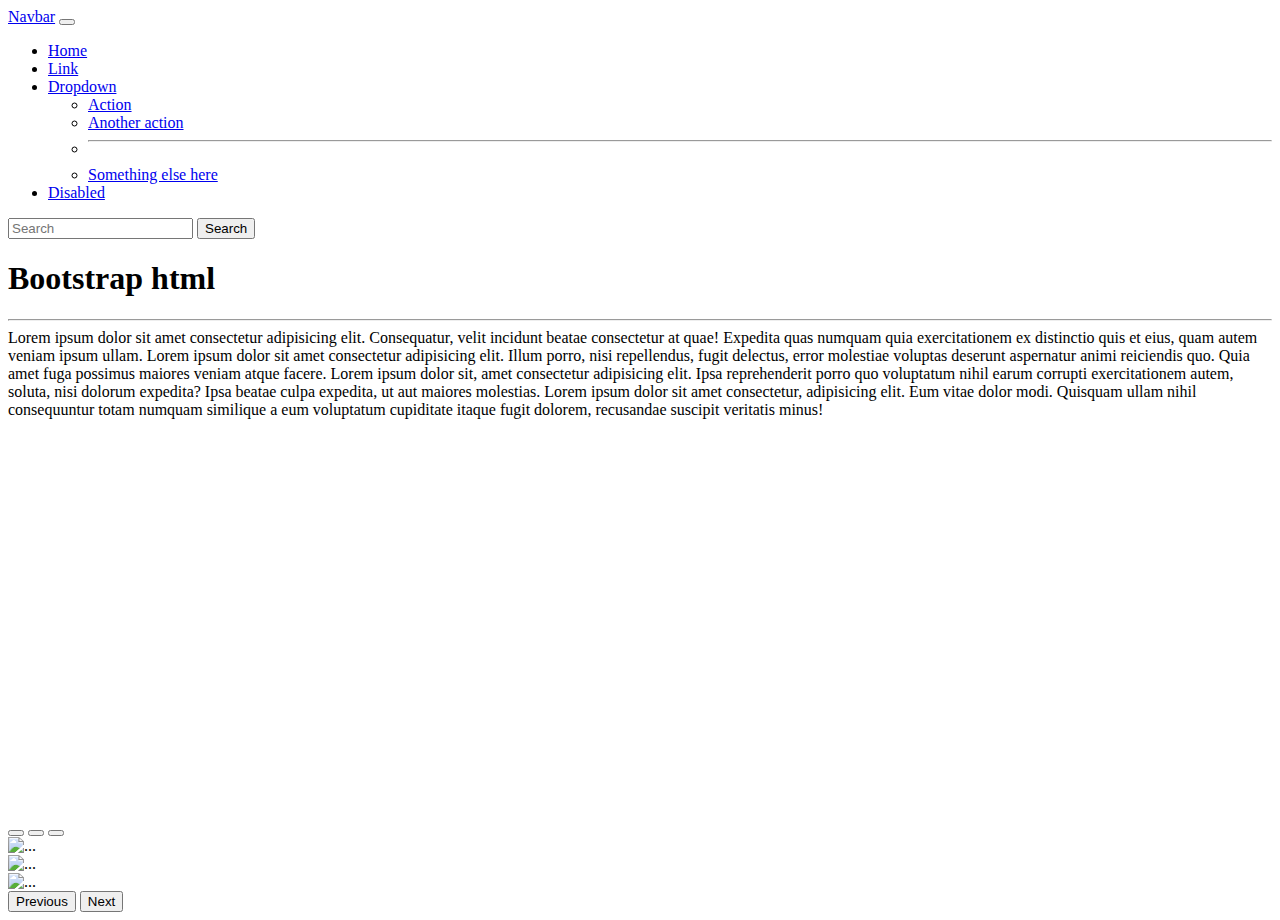
==== index.html @ 5f739b04 "new files" ====
<!DOCTYPE html>
<html lang="en">
    <head>
        <meta charset = "UTF-8">
        <meta name="viewport" content="width = device-width, initial-scale = 1.0">
        <link href="https://cdn.jsdelivr.net/npm/bootstrap@5.0.0-beta3/dist/css/bootstrap.min.css" rel="stylesheet" integrity="sha384-eOJMYsd53ii+scO/bJGFsiCZc+5NDVN2yr8+0RDqr0Ql0h+rP48ckxlpbzKgwra6" crossorigin="anonymous">
        <link rel="stylesheet" href="boot.css">
    </head>
    <body>
      <nav class="navbar navbar-expand-lg navbar-light bg-light">
        <div class="container-fluid">
          <a class="navbar-brand" href="#">Navbar</a>
          <button class="navbar-toggler" type="button" data-bs-toggle="collapse" data-bs-target="#navbarSupportedContent" aria-controls="navbarSupportedContent" aria-expanded="false" aria-label="Toggle navigation">
            <span class="navbar-toggler-icon"></span>
          </button>
          <div class="collapse navbar-collapse" id="navbarSupportedContent">
            <ul class="navbar-nav me-auto mb-2 mb-lg-0">
              <li class="nav-item">
                <a class="nav-link active" aria-current="page" href="#">Home</a>
              </li>
              <li class="nav-item">
                <a class="nav-link" href="#">Link</a>
              </li>
              <li class="nav-item dropdown">
                <a class="nav-link dropdown-toggle" href="#" id="navbarDropdown" role="button" data-bs-toggle="dropdown" aria-expanded="false">
                  Dropdown
                </a>
                <ul class="dropdown-menu" aria-labelledby="navbarDropdown">
                  <li><a class="dropdown-item" href="#">Action</a></li>
                  <li><a class="dropdown-item" href="#">Another action</a></li>
                  <li><hr class="dropdown-divider"></li>
                  <li><a class="dropdown-item" href="#">Something else here</a></li>
                </ul>
              </li>
              <li class="nav-item">
                <a class="nav-link disabled" href="#" tabindex="-1" aria-disabled="true">Disabled</a>
              </li>
            </ul>
            <form class="d-flex">
              <input class="form-control me-2" type="search" placeholder="Search" aria-label="Search">
              <button class="btn btn-outline-success" type="submit">Search</button>
            </form>
          </div>
        </div>
      </nav>
        <h1 class="bg-primary bg-gradient border-bottom border-2 text-align-center flex-wrap"> Bootstrap html</h1>

        <div class="d-flex bg-dark justify-content-evenly flex-wrap">
            <span class="d-inline-block bg-danger bg-gradient"></span>
            <span class="d-inline-block bg-info bg-gradient"></span>
            <span class="d-inline-block bg-secondary bg-gradient"></span>
            <span class="d-inline-block bg-success bg-gradient"></span>
        </div>
        <hr>

        <div class="user-select-all overflow-scroll"> <!--user-select-auto, user-select-none, pe-none, pe-auto, overflow-auto, overflow-hidden, overflow-scroll  width = w-25 w-50 w-75 w-100, height(if parent has a height h-25, h-auto, h-50 etc)-->
            Lorem ipsum dolor sit amet consectetur adipisicing elit. Consequatur, velit incidunt beatae consectetur at quae! Expedita quas numquam quia exercitationem ex distinctio quis et eius, quam autem veniam ipsum ullam.
            Lorem ipsum dolor sit amet consectetur adipisicing elit. Illum porro, nisi repellendus, fugit delectus, error molestiae voluptas deserunt aspernatur animi reiciendis quo. Quia amet fuga possimus maiores veniam atque facere.
            Lorem ipsum dolor sit, amet consectetur adipisicing elit. Ipsa reprehenderit porro quo voluptatum nihil earum corrupti exercitationem autem, soluta, nisi dolorum expedita? Ipsa beatae culpa expedita, ut aut maiores molestias.
            Lorem ipsum dolor sit amet consectetur, adipisicing elit. Eum vitae dolor modi. Quisquam ullam nihil consequuntur totam numquam similique a eum voluptatum cupiditate itaque fugit dolorem, recusandae suscipit veritatis minus!
        </div>

        <div class=" x position-relative bg-warning" >
            <span class="position-absolute top-50 start-50 translate-middle bg-transparent border rounded-circle border-3 border-info shadow"></span><!--shadow-small shadow-lg for margin mx-auto for margin auto mt-5 margin top, mb-5 bottom, ms-3 start/left me-5 end/right-->
        </div>
        <!--text-break text-wrap text-end text-start text-nowrap text-lowercase text-uppercase text-capitalized text  font size - fs-1 fs-2 fs-3 fs-4 fs-5 fs-6
        fw-bold fw-bolder fw-light fw-lighter fw-normal fst-italic fst-normal  line height lh-1 lh-sm lh-base lh-lg text-decoration-underline text-decoration-none
       
     container, container-sm... container-xl    container-xxl col-12 -> col col-1 row   row row-cols-2 (2 columns in a row and stacks them)-->
     <div id="carouselExampleIndicators" class="carousel slide" data-bs-ride="carousel">
        <div class="carousel-indicators">
          <button type="button" data-bs-target="#carouselExampleIndicators" data-bs-slide-to="0" class="active" aria-current="true" aria-label="Slide 1"></button>
          <button type="button" data-bs-target="#carouselExampleIndicators" data-bs-slide-to="1" aria-label="Slide 2"></button>
          <button type="button" data-bs-target="#carouselExampleIndicators" data-bs-slide-to="2" aria-label="Slide 3"></button>
        </div>
        <div class="carousel-inner">
          <div class="carousel-item active">
            <img src="../barbican.jpg" class="d-block w-100" alt="...">
          </div>
          <div class="carousel-item">
            <img src="../css/byriq/small/DSC03794.jpg" class="d-block w-100" alt="...">
          </div>
          <div class="carousel-item">
            <img src="../css/byriq/small/kamaal.jpg" class="d-block w-100" alt="...">
          </div>
        </div>
        <button class="carousel-control-prev" type="button" data-bs-target="#carouselExampleIndicators" data-bs-slide="prev">
          <span class="carousel-control-prev-icon" aria-hidden="true"></span>
          <span class="visually-hidden">Previous</span>
        </button>
        <button class="carousel-control-next" type="button" data-bs-target="#carouselExampleIndicators" data-bs-slide="next">
          <span class="carousel-control-next-icon" aria-hidden="true"></span>
          <span class="visually-hidden">Next</span>
        </button>
      </div>
      <script src="https://cdn.jsdelivr.net/npm/bootstrap@5.0.0-beta3/dist/js/bootstrap.bundle.min.js" integrity="sha384-JEW9xMcG8R+pH31jmWH6WWP0WintQrMb4s7ZOdauHnUtxwoG2vI5DkLtS3qm9Ekf" crossorigin="anonymous"></script>

    </body>
</html>
---- boot.css ----
span{
    height: 100px;
    width: 100px;
}
.x{
    height: 400px;
}
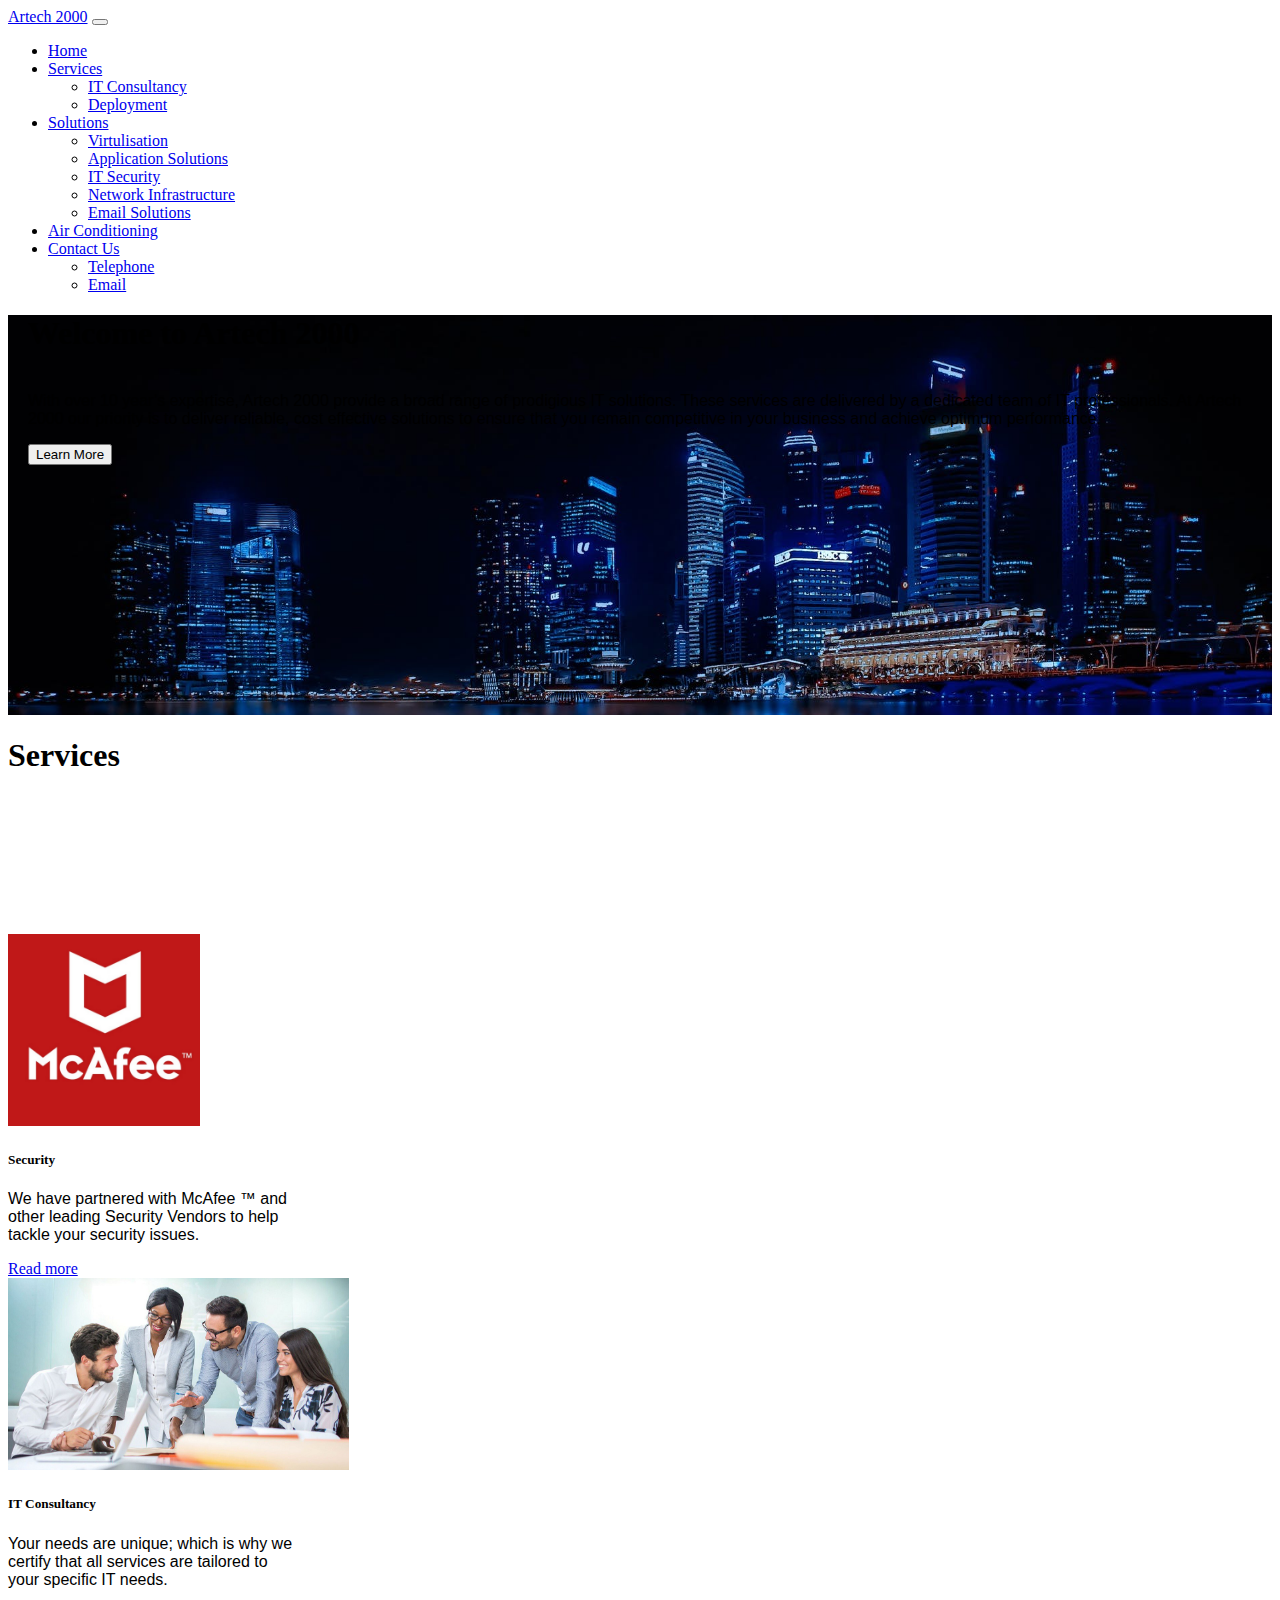
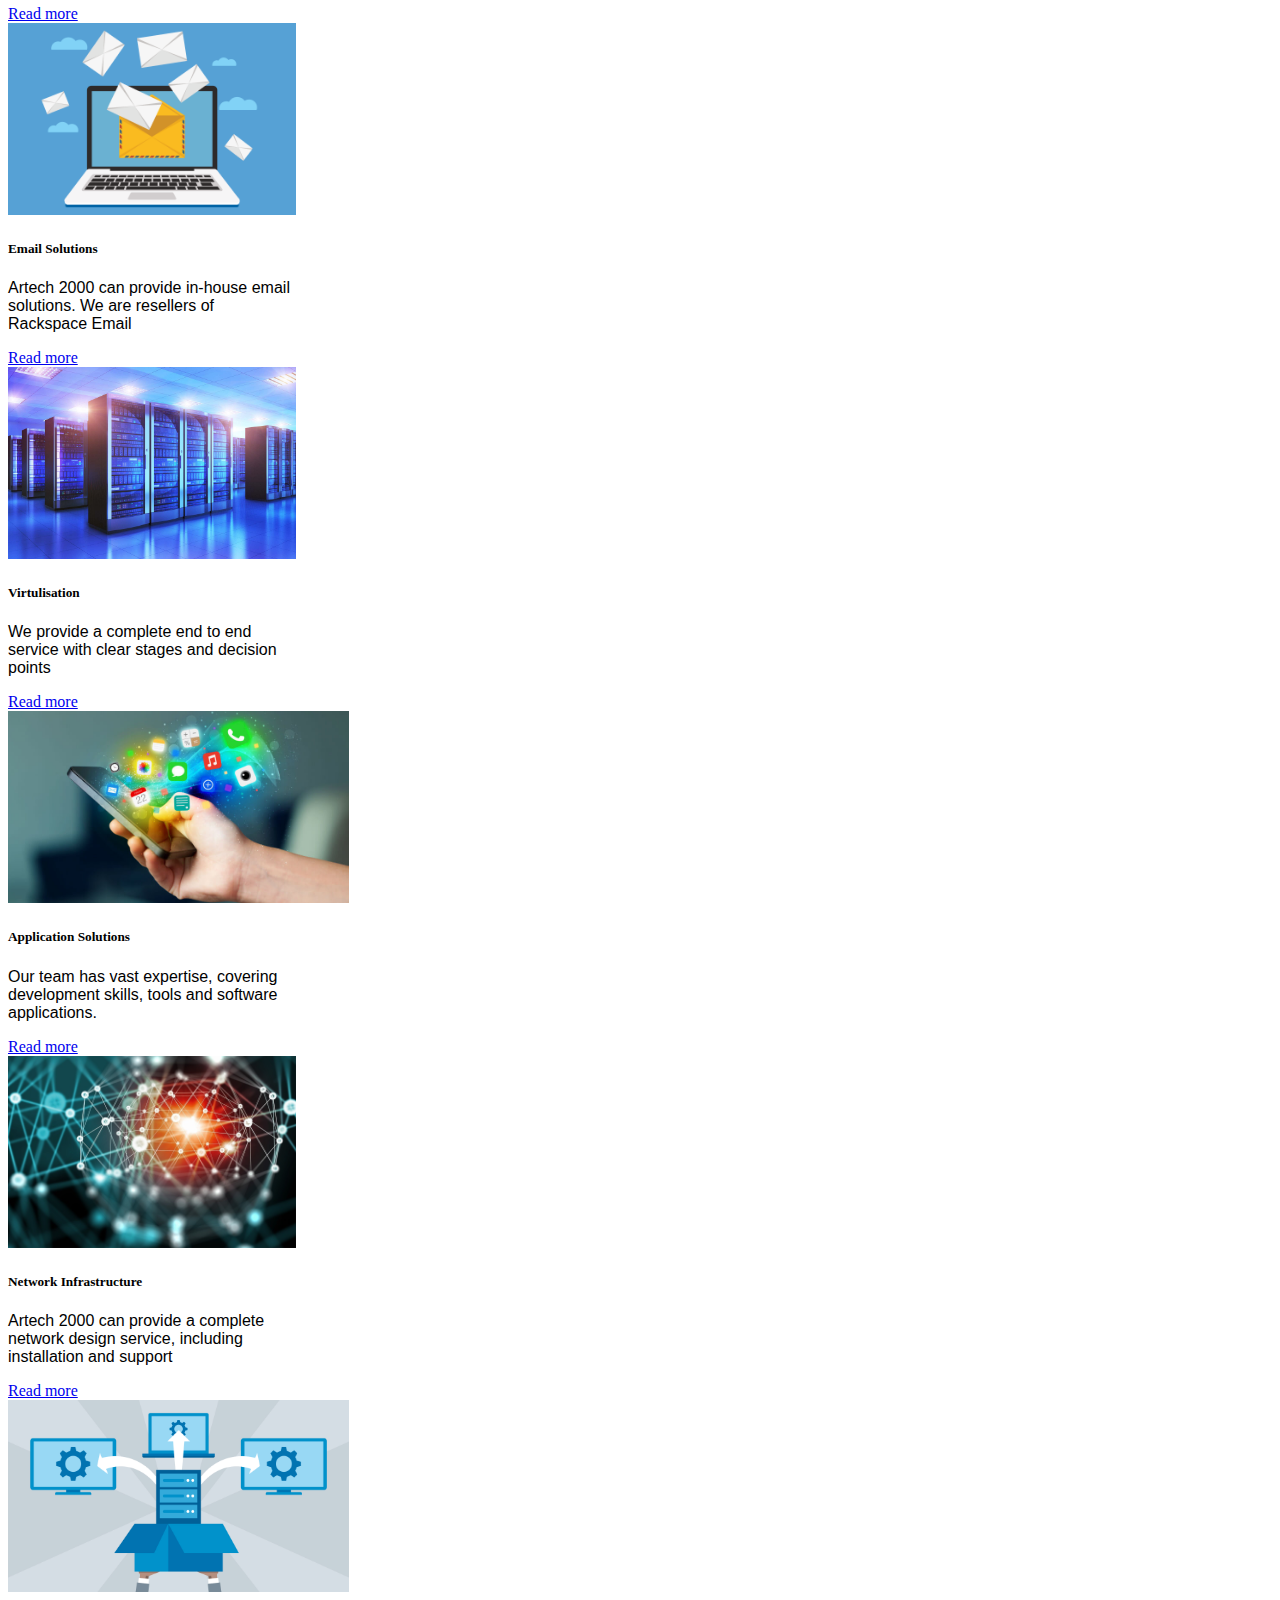
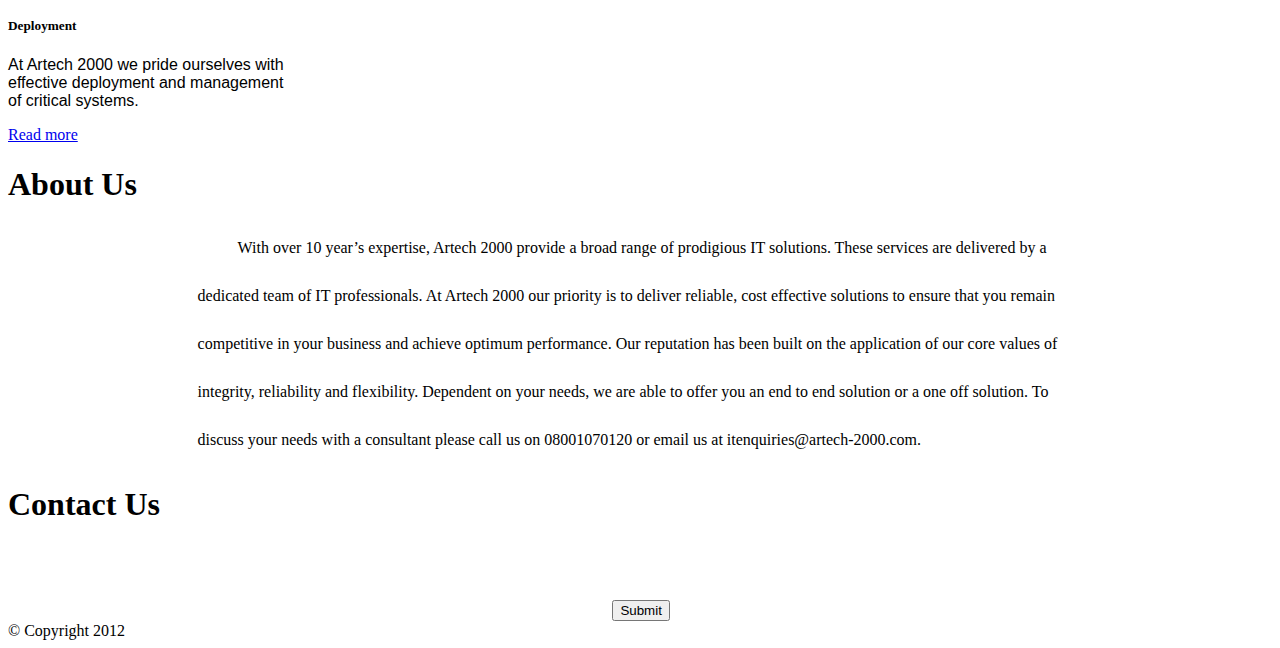
==== commit 13fae8e9: "Rename bstrap.html to index.html" ====
--- a/index.html
+++ b/index.html
@@ -1,99 +1,263 @@
 <!DOCTYPE html>
 <html lang="en">
-    <head>
-        <meta charset = "UTF-8">
-        <meta name="viewport" content="width = device-width, initial-scale = 1.0">
-        <link href="https://cdn.jsdelivr.net/npm/bootstrap@5.0.0-beta3/dist/css/bootstrap.min.css" rel="stylesheet" integrity="sha384-eOJMYsd53ii+scO/bJGFsiCZc+5NDVN2yr8+0RDqr0Ql0h+rP48ckxlpbzKgwra6" crossorigin="anonymous">
-        <link rel="stylesheet" href="boot.css">
-    </head>
-    <body>
-      <nav class="navbar navbar-expand-lg navbar-light bg-light">
-        <div class="container-fluid">
-          <a class="navbar-brand" href="#">Navbar</a>
-          <button class="navbar-toggler" type="button" data-bs-toggle="collapse" data-bs-target="#navbarSupportedContent" aria-controls="navbarSupportedContent" aria-expanded="false" aria-label="Toggle navigation">
-            <span class="navbar-toggler-icon"></span>
-          </button>
-          <div class="collapse navbar-collapse" id="navbarSupportedContent">
-            <ul class="navbar-nav me-auto mb-2 mb-lg-0">
-              <li class="nav-item">
-                <a class="nav-link active" aria-current="page" href="#">Home</a>
-              </li>
-              <li class="nav-item">
-                <a class="nav-link" href="#">Link</a>
-              </li>
-              <li class="nav-item dropdown">
-                <a class="nav-link dropdown-toggle" href="#" id="navbarDropdown" role="button" data-bs-toggle="dropdown" aria-expanded="false">
-                  Dropdown
-                </a>
-                <ul class="dropdown-menu" aria-labelledby="navbarDropdown">
-                  <li><a class="dropdown-item" href="#">Action</a></li>
-                  <li><a class="dropdown-item" href="#">Another action</a></li>
-                  <li><hr class="dropdown-divider"></li>
-                  <li><a class="dropdown-item" href="#">Something else here</a></li>
-                </ul>
-              </li>
-              <li class="nav-item">
-                <a class="nav-link disabled" href="#" tabindex="-1" aria-disabled="true">Disabled</a>
-              </li>
-            </ul>
-            <form class="d-flex">
-              <input class="form-control me-2" type="search" placeholder="Search" aria-label="Search">
-              <button class="btn btn-outline-success" type="submit">Search</button>
-            </form>
-          </div>
+
+<head>
+    <meta charset="UTF-8">
+    <meta http-equiv="X-UA-Compatible" content="IE=edge">
+    <meta name="viewport" content="width=device-width, initial-scale=1.0">
+    <link href="https://cdn.jsdelivr.net/npm/bootstrap@5.0.0-beta3/dist/css/bootstrap.min.css" rel="stylesheet"
+        integrity="sha384-eOJMYsd53ii+scO/bJGFsiCZc+5NDVN2yr8+0RDqr0Ql0h+rP48ckxlpbzKgwra6" crossorigin="anonymous">
+    <link rel="stylesheet" href="https://pro.fontawesome.com/releases/v5.10.0/css/all.css"
+        integrity="sha384-AYmEC3Yw5cVb3ZcuHtOA93w35dYTsvhLPVnYs9eStHfGJvOvKxVfELGroGkvsg+p" crossorigin="anonymous" />
+    <link rel="stylesheet" href="bstrap.css">
+    <title>Document</title>
+</head>
+
+<body>
+    <div class="container-fluid bg-light bg-gradient px-0">
+
+        <nav class="navbar navbar-expand-lg navbar-dark bg-transparent text-dark shadow-lg mb-1">
+            <div class="container-fluid">
+                <a href="#" class="navbar-brand fw-bolder text-dark">Artech 2000</a>
+                <button class="navbar-toggler" type="button" data-bs-toggle="collapse" data-bs-target="#nc">
+                    <i class="fas fa-bars text-dark"></i>
+                </button>
+                <div class="collapse navbar-collapse justify-content-end" id="nc">
+                    <ul class="navbar-nav text-dark">
+                        <li class="nav-item">
+                            <a href="#" class="nav-link text-dark">Home</a>
+                        </li>
+                        <li class="nav-item dropdown">
+                            <a href="#" class="nav-link text-dark dropdown-toggle"
+                                data-bs-toggle="dropdown">Services</a>
+                            <ul class="dropdown-menu" id="dd">
+                                <li>
+                                    <a href="#" class="dropdown-item text-dark">IT Consultancy</a>
+                                </li>
+                                <li>
+                                    <a href="#" class="dropdown-item text-dark">Deployment</a>
+                                </li>
+                            </ul>
+                        </li>
+                        <li class="nav-item dropdown">
+                            <a href="#" class="nav-link dropdown-toggle text-dark"
+                                data-bs-toggle="dropdown">Solutions</a>
+                            <ul class="dropdown-menu">
+                                <li>
+                                    <a href="#" class="dropdown-item text-dark">Virtulisation</a>
+                                </li>
+                                <li>
+                                    <a href="#" class="dropdown-item text-dark">Application Solutions</a>
+                                </li>
+                                <li>
+                                    <a href="#" class="dropdown-item text-dark">IT Security</a>
+                                </li>
+                                <li>
+                                    <a href="#" class="dropdown-item text-dark">Network Infrastructure</a>
+                                </li>
+                                <li>
+                                    <a href="#" class="dropdown-item text-dark">Email Solutions</a>
+                                </li>
+                            </ul>
+                        </li>
+                        <li class="nav-item">
+                            <a href="#" class="nav-link text-dark">Air Conditioning</a>
+                        </li>
+
+                        <li class="nav-item dropdown">
+                            <a href="#" class="nav-link text-dark dropdown-toggle" data-bs-toggle="dropdown">Contact
+                                Us</a>
+                            <ul class="dropdown-menu">
+                                <li>
+                                    <a href="#" class="dropdown-item text-dark">Telephone</a>
+                                </li>
+                                <li>
+                                    <a href="#" class="dropdown-item text-dark">Email</a>
+                                </li>
+                            </ul>
+                        </li>
+                    </ul>
+
+                </div>
+
+
+            </div>
+
+        </nav>
+        <div class="jumbotron text-light px-25 rounded-1"
+            style="height:400px; margin-bottom: 10px; padding-right:20px; padding-left:20px;background-image: url('pex.jpeg'); background-repeat: no-repeat; background-size: cover;">
+            <h1 class="display-2 fw-bold">Welcome to Artech 2000</h1>
+            <p class="lead pe-100 mb-4" id="jumbotxt">
+                <br>
+                With over 10 year’s expertise, Artech 2000 provide a broad range of prodigious IT solutions.
+
+                These services are delivered by a dedicated team of IT professionals.
+
+                At Artech 2000 our priority is to deliver reliable, cost effective solutions to ensure that you remain
+                competitive in your business and achieve optimum performance.
+            </p>
+
+            <button class="btn btn-outline-light rounded-3" id="jumbobutton " type="button">Learn More</button>
         </div>
-      </nav>
-        <h1 class="bg-primary bg-gradient border-bottom border-2 text-align-center flex-wrap"> Bootstrap html</h1>
-
-        <div class="d-flex bg-dark justify-content-evenly flex-wrap">
-            <span class="d-inline-block bg-danger bg-gradient"></span>
-            <span class="d-inline-block bg-info bg-gradient"></span>
-            <span class="d-inline-block bg-secondary bg-gradient"></span>
-            <span class="d-inline-block bg-success bg-gradient"></span>
+        <h1 class="text-center my-5 fw-bolder"> Services </h1>
+        <div class="container mt-0" id="card-container">
+            <div class="row gx-3 gy-5 mx-auto">
+                <div class="col col-lg-3">
+                    <div class="card bg-dark bg-gradient shadow-lg rounded-3 text-light">
+                        <img src="unnamed.jpg" class="card-img-top" alt="..." id="cardimg">
+                        <div class="card-body">
+                            <h5 class="card-title">Security</h5>
+                            <p class="card-text">We have partnered with McAfee ™ and other leading Security Vendors to
+                                help tackle your security issues.</p>
+                            <a href="#" class="btn btn-outline-light">Read more</a>
+                        </div>
+                    </div>
+                </div>
+                <div class="col col-lg-3">
+                    <div class="card bg-dark bg-gradient shadow-lg rounded-3 border-transparent text-light">
+                        <img src="consultancy.jpg" class="card-img-top border-transparent" alt="..." id="cardimg">
+                        <div class="card-body">
+                            <h5 class="card-title">IT Consultancy</h5>
+                            <p class="card-text">Your needs are unique; which is why we certify that all services are
+                                tailored to your specific IT needs.</p>
+                            <a href="#" class="btn btn-outline-light">Read more</a>
+                        </div>
+                    </div>
+                </div>
+                <div class="col col-lg-3">
+                    <div class="card bg-dark bg-gradient shadow-lg rounded-3 text-light shadow-lg">
+                        <img src="email.png" class="card-img-top" alt="..." id="cardimg">
+                        <div class="card-body">
+                            <h5 class="card-title">Email Solutions</h5>
+                            <p class="card-text">Artech 2000 can provide in-house email solutions. We are resellers of
+                                Rackspace Email</p>
+                            <a href="#" class="btn btn-outline-light">Read more</a>
+                        </div>
+                    </div>
+                </div>
+                <div class="col col-lg-3">
+                    <div class="card bg-dark bg-gradient shadow-lg rounded-3 text-light">
+                        <img src="virtualization-header.jpg" class="card-img-top" alt="..." id="cardimg">
+                        <div class="card-body">
+                            <h5 class="card-title">Virtulisation</h5>
+                            <p class="card-text overflow-hidden"> We provide a complete end to end service with clear
+                                stages and decision points</p>
+                            <a href="#" class="btn btn-outline-light">Read more</a>
+                        </div>
+                    </div>
+                </div>
+                <div class="col col-lg-3">
+                    <div class="card bg-dark bg-gradient shadow-lg rounded-3 text-light">
+                        <img src="apps.jpg" class="card-img-top" alt="..." id="cardimg">
+                        <div class="card-body">
+                            <h5 class="card-title">Application Solutions</h5>
+                            <p class="card-text overflow-hidden"> Our team has vast expertise, covering development
+                                skills, tools and software applications.</p>
+                            <a href="#" class="btn btn-outline-light">Read more</a>
+                        </div>
+                    </div>
+                </div>
+                <div class="col col-lg-3">
+                    <div class="card bg-dark bg-gradient shadow-lg rounded-3 text-light">
+                        <img src="net.jpg" class="card-img-top" alt="..." id="cardimg">
+                        <div class="card-body">
+                            <h5 class="card-title">Network Infrastructure</h5>
+                            <p class="card-text overflow-hidden">Artech 2000 can provide a complete network design
+                                service, including installation and support</p>
+                            <a href="#" class="btn btn-outline-light">Read more</a>
+                        </div>
+                    </div>
+                </div>
+                <div class="col col-lg-3">
+                    <div class="card bg-dark bg-gradient shadow-lg rounded-3 text-light">
+                        <img src="deployment.jpg" class="card-img-top" alt="..." id="cardimg">
+                        <div class="card-body">
+                            <h5 class="card-title">Deployment</h5>
+                            <p class="card-text overflow-hidden"> At Artech 2000 we pride ourselves with effective
+                                deployment and management of critical systems.</p>
+                            <a href="#" class="btn btn-outline-light">Read more</a>
+                        </div>
+                    </div>
+                </div>
+            </div>
         </div>
-        <hr>
-
-        <div class="user-select-all overflow-scroll"> <!--user-select-auto, user-select-none, pe-none, pe-auto, overflow-auto, overflow-hidden, overflow-scroll  width = w-25 w-50 w-75 w-100, height(if parent has a height h-25, h-auto, h-50 etc)-->
-            Lorem ipsum dolor sit amet consectetur adipisicing elit. Consequatur, velit incidunt beatae consectetur at quae! Expedita quas numquam quia exercitationem ex distinctio quis et eius, quam autem veniam ipsum ullam.
-            Lorem ipsum dolor sit amet consectetur adipisicing elit. Illum porro, nisi repellendus, fugit delectus, error molestiae voluptas deserunt aspernatur animi reiciendis quo. Quia amet fuga possimus maiores veniam atque facere.
-            Lorem ipsum dolor sit, amet consectetur adipisicing elit. Ipsa reprehenderit porro quo voluptatum nihil earum corrupti exercitationem autem, soluta, nisi dolorum expedita? Ipsa beatae culpa expedita, ut aut maiores molestias.
-            Lorem ipsum dolor sit amet consectetur, adipisicing elit. Eum vitae dolor modi. Quisquam ullam nihil consequuntur totam numquam similique a eum voluptatum cupiditate itaque fugit dolorem, recusandae suscipit veritatis minus!
+        <div class="container-fluid my-5 bg-light bg-gradient">
+
+            <h1 class="fw-bolder text-center">About Us</h1>
+            <div class="border-bottom border-2 border-dark d-inline-block w-50 my-5" style="margin: 0 25%;"></div>
+            <div class="row">
+                <div class="col fs-4 px-3 mb-5" id="aboutusrow">
+                    <p id="aboutus">With over 10 year’s expertise, Artech 2000 provide a broad range of prodigious IT
+                        solutions.
+
+                        These services are delivered by a dedicated team of IT professionals.
+
+                        At Artech 2000 our priority is to deliver reliable, cost effective solutions to ensure that you
+                        remain competitive in your business and achieve optimum performance.
+
+                        Our reputation has been built on the application of our core values of integrity, reliability
+                        and flexibility.
+
+                        Dependent on your needs, we are able to offer you an end to end solution or a one off solution.
+
+                        To discuss your needs with a consultant please call us on 08001070120 or email us at
+                        itenquiries@artech-2000.com.</p>
+                </div>
+
+            </div>
         </div>
-
-        <div class=" x position-relative bg-warning" >
-            <span class="position-absolute top-50 start-50 translate-middle bg-transparent border rounded-circle border-3 border-info shadow"></span><!--shadow-small shadow-lg for margin mx-auto for margin auto mt-5 margin top, mb-5 bottom, ms-3 start/left me-5 end/right-->
-        </div>
-        <!--text-break text-wrap text-end text-start text-nowrap text-lowercase text-uppercase text-capitalized text  font size - fs-1 fs-2 fs-3 fs-4 fs-5 fs-6
-        fw-bold fw-bolder fw-light fw-lighter fw-normal fst-italic fst-normal  line height lh-1 lh-sm lh-base lh-lg text-decoration-underline text-decoration-none
-       
-     container, container-sm... container-xl    container-xxl col-12 -> col col-1 row   row row-cols-2 (2 columns in a row and stacks them)-->
-     <div id="carouselExampleIndicators" class="carousel slide" data-bs-ride="carousel">
-        <div class="carousel-indicators">
-          <button type="button" data-bs-target="#carouselExampleIndicators" data-bs-slide-to="0" class="active" aria-current="true" aria-label="Slide 1"></button>
-          <button type="button" data-bs-target="#carouselExampleIndicators" data-bs-slide-to="1" aria-label="Slide 2"></button>
-          <button type="button" data-bs-target="#carouselExampleIndicators" data-bs-slide-to="2" aria-label="Slide 3"></button>
-        </div>
-        <div class="carousel-inner">
-          <div class="carousel-item active">
-            <img src="../barbican.jpg" class="d-block w-100" alt="...">
-          </div>
-          <div class="carousel-item">
-            <img src="../css/byriq/small/DSC03794.jpg" class="d-block w-100" alt="...">
-          </div>
-          <div class="carousel-item">
-            <img src="../css/byriq/small/kamaal.jpg" class="d-block w-100" alt="...">
-          </div>
-        </div>
-        <button class="carousel-control-prev" type="button" data-bs-target="#carouselExampleIndicators" data-bs-slide="prev">
-          <span class="carousel-control-prev-icon" aria-hidden="true"></span>
-          <span class="visually-hidden">Previous</span>
-        </button>
-        <button class="carousel-control-next" type="button" data-bs-target="#carouselExampleIndicators" data-bs-slide="next">
-          <span class="carousel-control-next-icon" aria-hidden="true"></span>
-          <span class="visually-hidden">Next</span>
-        </button>
-      </div>
-      <script src="https://cdn.jsdelivr.net/npm/bootstrap@5.0.0-beta3/dist/js/bootstrap.bundle.min.js" integrity="sha384-JEW9xMcG8R+pH31jmWH6WWP0WintQrMb4s7ZOdauHnUtxwoG2vI5DkLtS3qm9Ekf" crossorigin="anonymous"></script>
-
-    </body>
-</html>+        <footer class="bg-dark text-light">
+            <h1 class="text-center py-5">Contact Us</h1>
+            <div class="container form-container">
+                <form action="" method="GET">
+
+
+                    <input class="bg-transparent rounded-2 me-3 mb-4" style="color: red" type="text" name="name"
+                        placeholder="First Name">
+
+
+                    <input class="bg-transparent rounded-2 mb-4 " type="text" name="lastname" placeholder="Last Name">
+                    <br>
+                    <input class="bg-transparent rounded-2 mb-4 " type="email" name="email" id="" placeholder="Email">
+                    <br>
+                    <input class="bg-transparent rounded-2 mb-4" type="text" name="org" id=""
+                        placeholder="Company,School,Organization">
+
+                    <button class="d-block btn btn-outline-light" type="submit">Submit</button>
+                </form>
+            </div>
+            <div class="text-end pe-3">© Copyright 2012</div>
+        </footer>
+        <script>
+            var navtxt = document.querySelectorAll(".nav-link")
+            navtxt.forEach(function (nav, index) {
+                nav.addEventListener('mouseover', () => {
+                    nav.classList.remove("text-dark")
+                    nav.classList.add("text-primary")
+                })
+                nav.addEventListener('mouseleave', () => {
+                    nav.classList.remove("text-primary")
+                    nav.classList.add("text-dark")
+                })
+            })
+            var dditem = document.querySelectorAll(".dropdown-item")
+            dditem.forEach(function (item, index) {
+                item.addEventListener('mouseover', () => {
+                    item.classList.add("bg-primary")
+                    item.classList.remove("text-dark")
+                    item.classList.add("text-light")
+
+                })
+                item.addEventListener('mouseleave', () => {
+                    item.classList.remove("bg-primary")
+                    item.classList.remove("text-light")
+                    item.classList.add("text-dark")
+                })
+            })
+        </script>
+        <script src="https://cdn.jsdelivr.net/npm/bootstrap@5.0.0-beta3/dist/js/bootstrap.bundle.min.js"
+            integrity="sha384-JEW9xMcG8R+pH31jmWH6WWP0WintQrMb4s7ZOdauHnUtxwoG2vI5DkLtS3qm9Ekf"
+            crossorigin="anonymous"></script>
+</body>
+
+</html>
--- a/bstrap.css
+++ b/bstrap.css
@@ -0,0 +1,110 @@
+*{
+    box-sizing: border-box;
+}
+.form-container{
+    padding-left: 25%;
+}
+#aboutus{
+    padding-left: 15%;
+    padding-right: 15%;
+    text-align: center justify;
+    line-height: 3rem;
+    text-indent: 2.5rem;
+}
+input{
+    outline: none;
+    color: red;
+    border: 1px solid white;
+    width: 30%;
+    height: auto;
+    font-size: 1.2rem;
+}
+input::placeholder{
+    color: white;
+}
+#cardimg{
+    height: 12rem;
+    border: white;
+}
+.card{
+    border: none;
+    width: 18rem;
+}
+#jumbobutton{
+    margin-top: 50px;
+}
+li:hover{
+    color: skyblue;
+}
+#jumbotxt{
+    font-family:Verdana, Geneva, Tahoma, sans-serif;
+    font-weight: 500;
+}
+#aboutus{
+    font-family:Cambria, Cochin, Georgia, Times, 'Times New Roman', serif;
+    font-weight: 300;
+}
+.card-text{
+    font-family:'Segoe UI', Tahoma, Geneva, Verdana, sans-serif;
+    font-weight: 300;
+}
+#card-container{
+    margin-top: 10rem;
+}
+@media (max-width:426px){
+    #jumbotxt{
+        font-size: 0.95rem;
+    }
+    #aboutus{
+        font-size: 0.9rem;
+    }
+    #aboutusrow{
+        padding: 0%;
+    }
+    #card-container{
+        padding-left: 10%;
+    }
+    #aboutus{
+        padding-left: 0;
+        padding-right: 0;
+        text-align: center justify;
+        line-height: 2rem;
+        text-indent: 2.5rem;
+    }
+    input{
+        display: block;
+        width: 100% ;
+    }
+    .form-container{
+        padding-left: 0;
+    }
+}
+@media(max-width:320px){
+    #card-container{
+        margin-left: 0%;
+        margin-right: 0%;
+    }
+    .card{
+        width: 14rem;
+    }
+    #jumbobutton{
+        margin-bottom: 0;
+
+    }
+    #jumbotxt{
+        font-size: 0.8rem;
+    }
+    #aboutus{
+        padding-left: 0;
+        padding-right: 0;
+        text-align: center justify;
+        line-height: 1.5rem;
+        text-indent: 2.5rem;
+    }
+    input{
+        display: block;
+    }
+    .form-container{
+        padding-left: 0;
+    }
+}